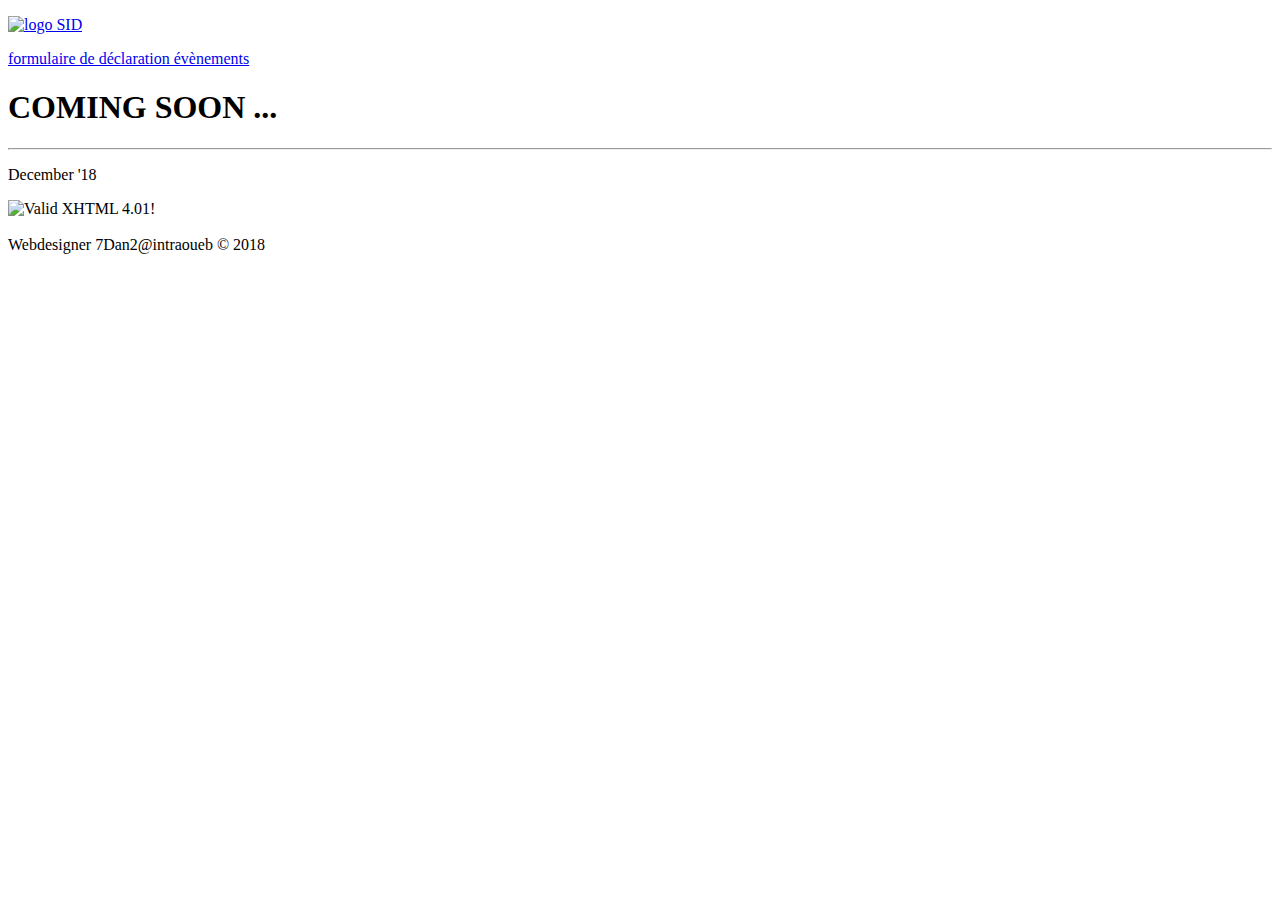
==== index.html @ 55397f9a "Add files via upload" ====
<!DOCTYPE html>
<!--Page temporaire pour le futur site
La feuille de style est : bientot.css
Le javascript est : bientot.js
-->
<html lang="fr">
<head>
<meta name="viewport" content="width=device-width, initial-scale=1.0">
<meta charset="UTF-8" />
<title>Bient&ocirc;t</title>
<link rel="shortcut icon" href="./Images/favicon.ico" type="image/x-icon"/>
<link rel="stylesheet" type="text/css" media="screen" href="bientot.css" />
</head>
<body>
<div class="bgimg">
  <div class="topleft">
  	<a href="../index2.html">
        <p><img src="./Images/SID2.png" alt="logo SID" style="width:100px;height:88px;"></p>
	</a>
  </div>
<div class="button"><a href="#form_evenements.html">formulaire de d&eacute;claration &eacute;v&egrave;nements</a> 
</div>

<div class="middle">
<p id="demo1"></p>

<h1>COMING SOON ...</h1>
<hr>
<p>December '18</p>
</div>
	
<script src="bientot.js"></script>

<div class="bottomleft">
    <p><img src="./Images/valid-html401.png"
   alt="Valid XHTML 4.01!" height="31" width="88"><br><br>Webdesigner 7Dan2@intraoueb &copy 2018</p>
</div>
</body>
</html>
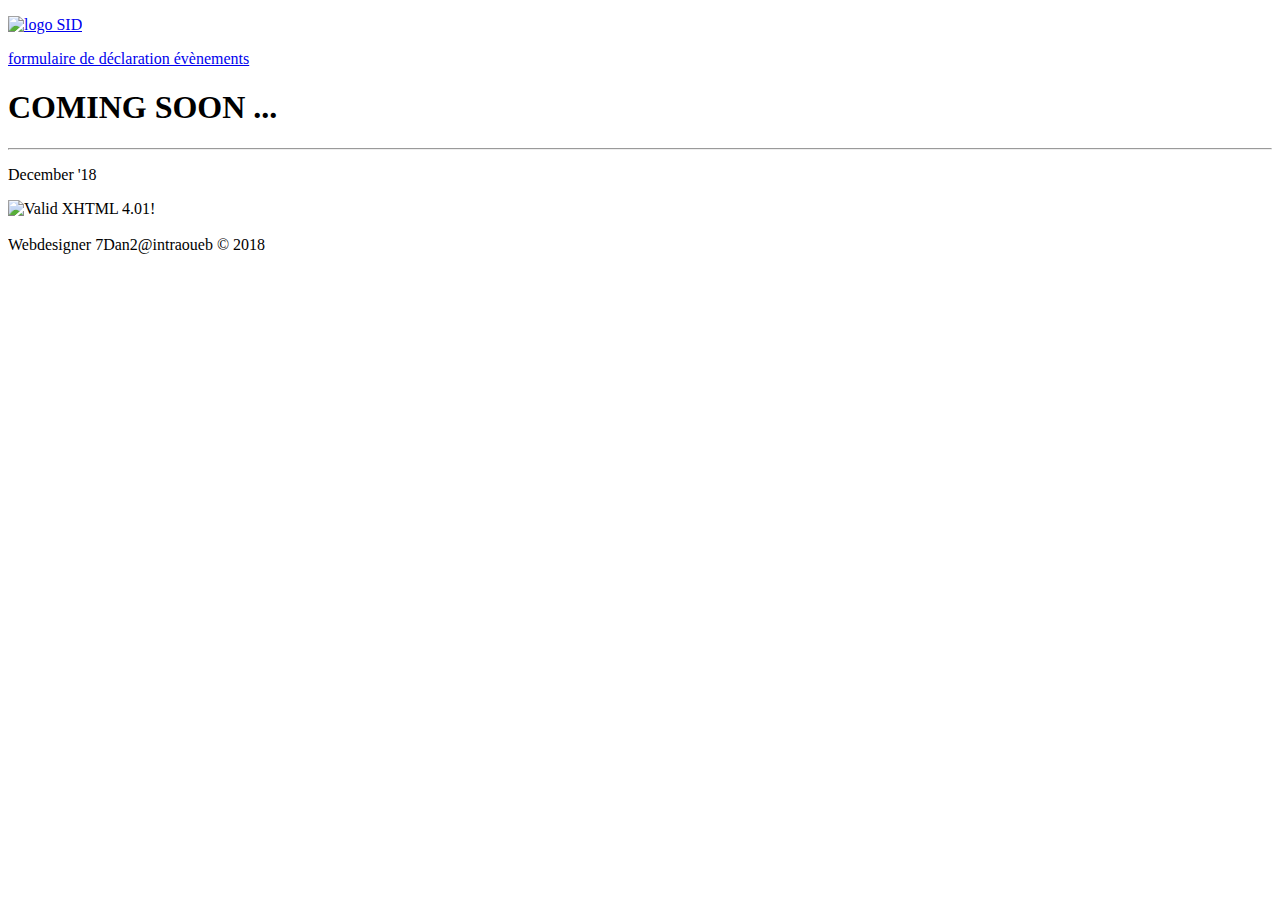
==== commit 5ca02b8d: "Update index.html" ====
--- a/index.html
+++ b/index.html
@@ -8,14 +8,14 @@
 <meta name="viewport" content="width=device-width, initial-scale=1.0">
 <meta charset="UTF-8" />
 <title>Bient&ocirc;t</title>
-<link rel="shortcut icon" href="./Images/favicon.ico" type="image/x-icon"/>
+<link rel="shortcut icon" href="../Logos/favicon.ico" type="image/x-icon"/>
 <link rel="stylesheet" type="text/css" media="screen" href="bientot.css" />
 </head>
 <body>
 <div class="bgimg">
   <div class="topleft">
-  	<a href="../index2.html">
-        <p><img src="./Images/SID2.png" alt="logo SID" style="width:100px;height:88px;"></p>
+  	<a href="../Actual/index.html">
+        <p><img src="../Logos/SID2.png" alt="logo SID" style="width:100px;height:88px;"></p>
 	</a>
   </div>
 <div class="button"><a href="#form_evenements.html">formulaire de d&eacute;claration &eacute;v&egrave;nements</a> 
@@ -32,7 +32,7 @@
 <script src="bientot.js"></script>
 
 <div class="bottomleft">
-    <p><img src="./Images/valid-html401.png"
+    <p><img src="../Logos/valid-html401.png"
    alt="Valid XHTML 4.01!" height="31" width="88"><br><br>Webdesigner 7Dan2@intraoueb &copy 2018</p>
 </div>
 </body>
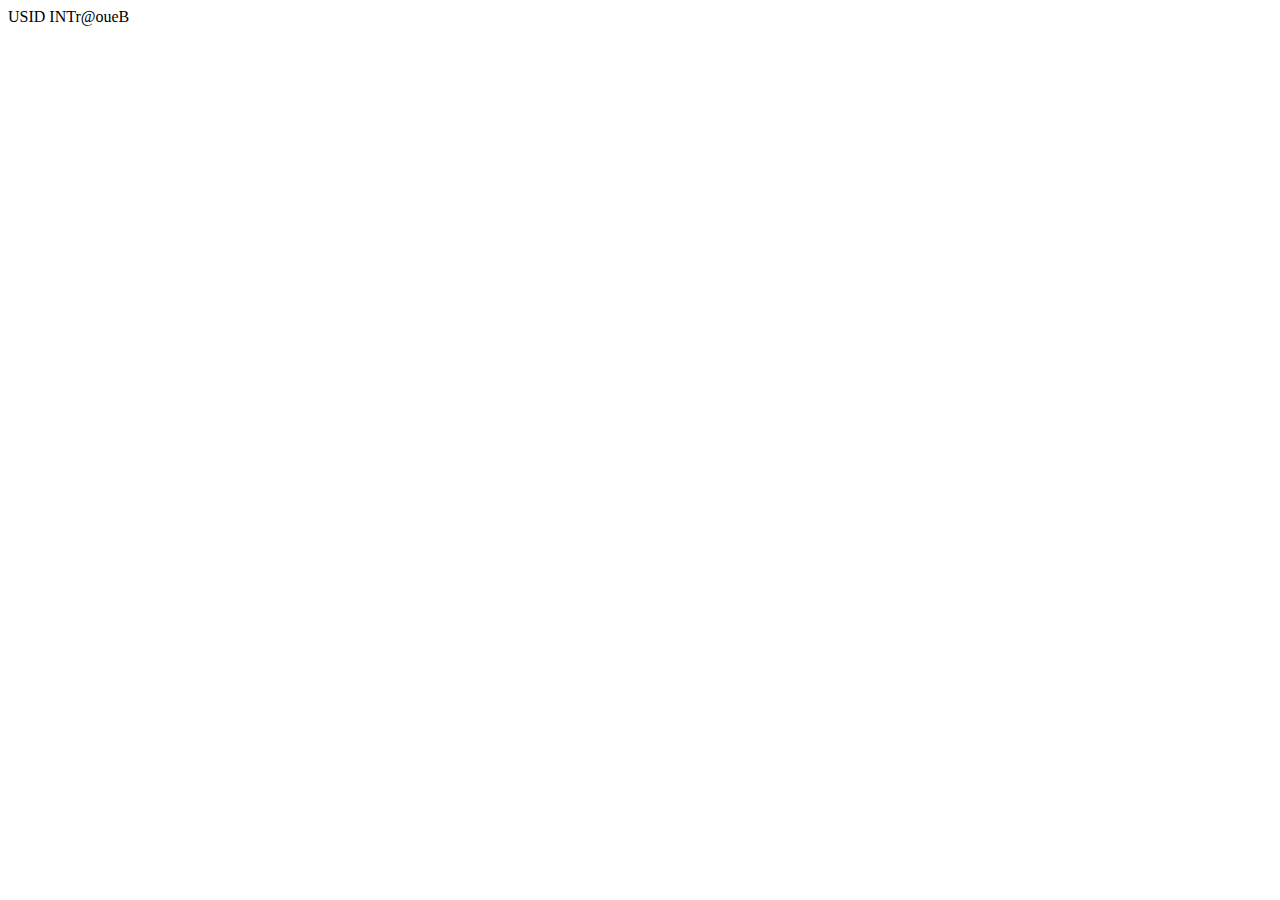
==== commit e312c5e1: "first files" ====
--- a/index.html
+++ b/index.html
@@ -1,39 +1,30 @@
-<!DOCTYPE html>
-<!--Page temporaire pour le futur site
-La feuille de style est : bientot.css
-Le javascript est : bientot.js
--->
-<html lang="fr">
-<head>
-<meta name="viewport" content="width=device-width, initial-scale=1.0">
-<meta charset="UTF-8" />
-<title>Bient&ocirc;t</title>
-<link rel="shortcut icon" href="../Logos/favicon.ico" type="image/x-icon"/>
-<link rel="stylesheet" type="text/css" media="screen" href="bientot.css" />
-</head>
-<body>
-<div class="bgimg">
-  <div class="topleft">
-  	<a href="../Actual/index.html">
-        <p><img src="../Logos/SID2.png" alt="logo SID" style="width:100px;height:88px;"></p>
-	</a>
-  </div>
-<div class="button"><a href="#form_evenements.html">formulaire de d&eacute;claration &eacute;v&egrave;nements</a> 
-</div>
-
-<div class="middle">
-<p id="demo1"></p>
-
-<h1>COMING SOON ...</h1>
-<hr>
-<p>December '18</p>
-</div>
-	
-<script src="bientot.js"></script>
-
-<div class="bottomleft">
-    <p><img src="../Logos/valid-html401.png"
-   alt="Valid XHTML 4.01!" height="31" width="88"><br><br>Webdesigner 7Dan2@intraoueb &copy 2018</p>
-</div>
-</body>
-</html>
+<!Doctype <!DOCTYPE html>
+<html>
+<head>
+    <meta charset="utf-8" />
+    <meta http-equiv="X-UA-Compatible" content="IE=edge">
+    <title>INTr@oueB</title>
+    <meta name="viewport" content="width=device-width, initial-scale=1">
+    <link rel="stylesheet" type="text/css" media="screen" href="main-page.css" />
+    <script src="main.js"></script>
+</head>
+<body>
+    <div class="background">
+        <div class="header">USID INTr@oueB
+            <div class="buttons"></div>
+            <div class="logo"></div>
+            <div class="date"></div>
+        </div>
+        <div class="magic-four">
+            <div class="column">
+                <div class="box 1"></div>
+                <div class="box 2"></div>
+                <div class="box 3"></div>
+                <div class="box 4"></div>
+            </div>
+        <div class="footer"></div>
+    </div>
+    
+</div>    
+</body>
+</html>--- a/main-page.css
+++ b/main-page.css
@@ -0,0 +1,58 @@
+* {
+    box-sizing: border-box;
+}
+.col-1 {
+    width: 8.33%;
+}
+.col-2 {
+    width: 16.66%;
+}
+.col-3 {
+    width: 25%;
+}
+.col-4 {
+    width: 33.33%;
+}
+.col-5 {
+    width: 41.66%;
+}
+.col-6 {
+    width: 50%;
+}
+.col-7 {
+    width: 58.33%;
+}
+.col-8 {
+    width: 66.66%;
+}
+.col-9 {
+    width: 75%;
+}
+.col-10 {
+    width: 83.33%;
+}
+.col-11 {
+    width: 91.66%;
+}
+.col-12 {
+    width: 100%;
+}
+@media only screen and (max-width: 768px) {
+    /* For mobile phones: */
+    [class*="col-"] {
+        width: 100%;
+    } 
+body {
+    background-color: rgba(153, 12, 141, 0.5);
+    background-image: 
+}
+.header {
+    background-color: blueviolet;
+    text-align: center;
+    color: white;
+    text-shadow: 0 0 0 20px blue;
+    font-size: 40px;
+    height: 15%;
+    border-top-right-radius: 10px;
+    border-top-left-radius: 10px;
+}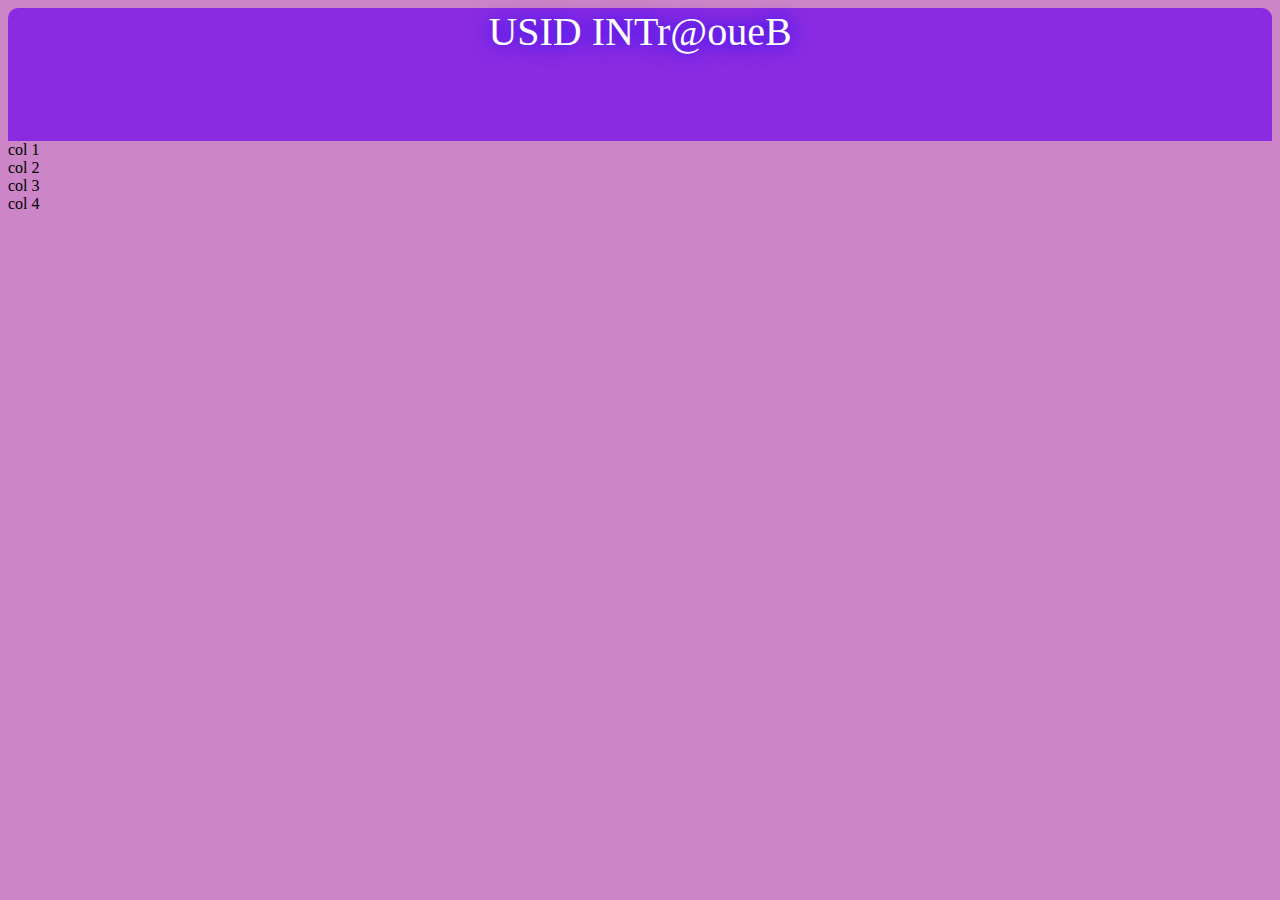
==== commit f179e367: "index update" ====
--- a/index.html
+++ b/index.html
@@ -17,10 +17,10 @@
         </div>
         <div class="magic-four">
             <div class="column">
-                <div class="box 1"></div>
-                <div class="box 2"></div>
-                <div class="box 3"></div>
-                <div class="box 4"></div>
+                <div class="col-3">col 1</div>
+                <div class="col-3">col 2</div>
+                <div class="col-3">col 3</div>
+                <div class="col-3">col 4</div>
             </div>
         <div class="footer"></div>
     </div>
--- a/main-page.css
+++ b/main-page.css
@@ -41,18 +41,17 @@
     /* For mobile phones: */
     [class*="col-"] {
         width: 100%;
-    } 
+    } }
 body {
     background-color: rgba(153, 12, 141, 0.5);
-    background-image: 
-}
+    }
 .header {
     background-color: blueviolet;
     text-align: center;
     color: white;
-    text-shadow: 0 0 0 20px blue;
+    text-shadow: 0 0 20px blue;
     font-size: 40px;
     height: 15%;
     border-top-right-radius: 10px;
     border-top-left-radius: 10px;
-}+}
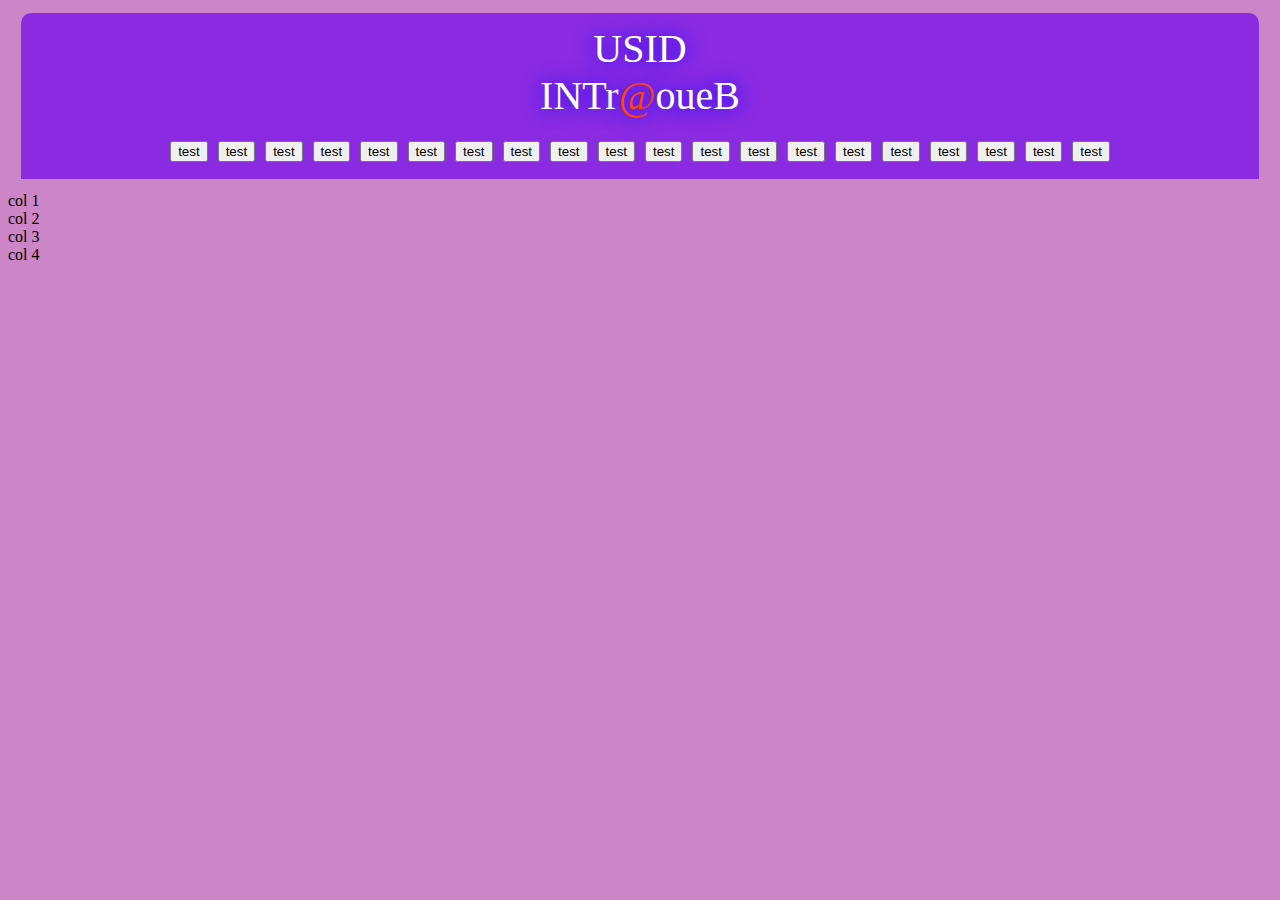
==== commit 9c46e35b: "some minor updates" ====
--- a/index.html
+++ b/index.html
@@ -1,4 +1,4 @@
-<!Doctype <!DOCTYPE html>
+<!DOCTYPE html>
 <html>
 <head>
     <meta charset="utf-8" />
@@ -10,8 +10,29 @@
 </head>
 <body>
     <div class="background">
-        <div class="header">USID INTr@oueB
-            <div class="buttons"></div>
+        <div class="header">USID<br>INTr<span style="color: orangered">@</span>oueB
+            <div class="buttons">
+                <button class="main">test</button>
+                <button class="main">test</button>
+                <button class="main">test</button>
+                <button class="main">test</button>
+                <button class="main">test</button>
+                <button class="main">test</button>
+                <button class="main">test</button>
+                <button class="main">test</button>
+                <button class="main">test</button>
+                <button class="main">test</button>
+                <button class="main">test</button>
+                <button class="main">test</button>
+                <button class="main">test</button>
+                <button class="main">test</button>
+                <button class="main">test</button>
+                <button class="main">test</button>
+                <button class="main">test</button>
+                <button class="main">test</button>
+                <button class="main">test</button>
+                <button class="main">test</button>
+            </div>
             <div class="logo"></div>
             <div class="date"></div>
         </div>
--- a/main-page.css
+++ b/main-page.css
@@ -48,6 +48,8 @@
 .header {
     background-color: blueviolet;
     text-align: center;
+    margin: 1%;
+    padding: 1%;
     color: white;
     text-shadow: 0 0 20px blue;
     font-size: 40px;
@@ -55,3 +57,8 @@
     border-top-right-radius: 10px;
     border-top-left-radius: 10px;
 }
+.main:hover {
+    background-color: brown;
+    color: white;
+    border-radius: 10px;
+}
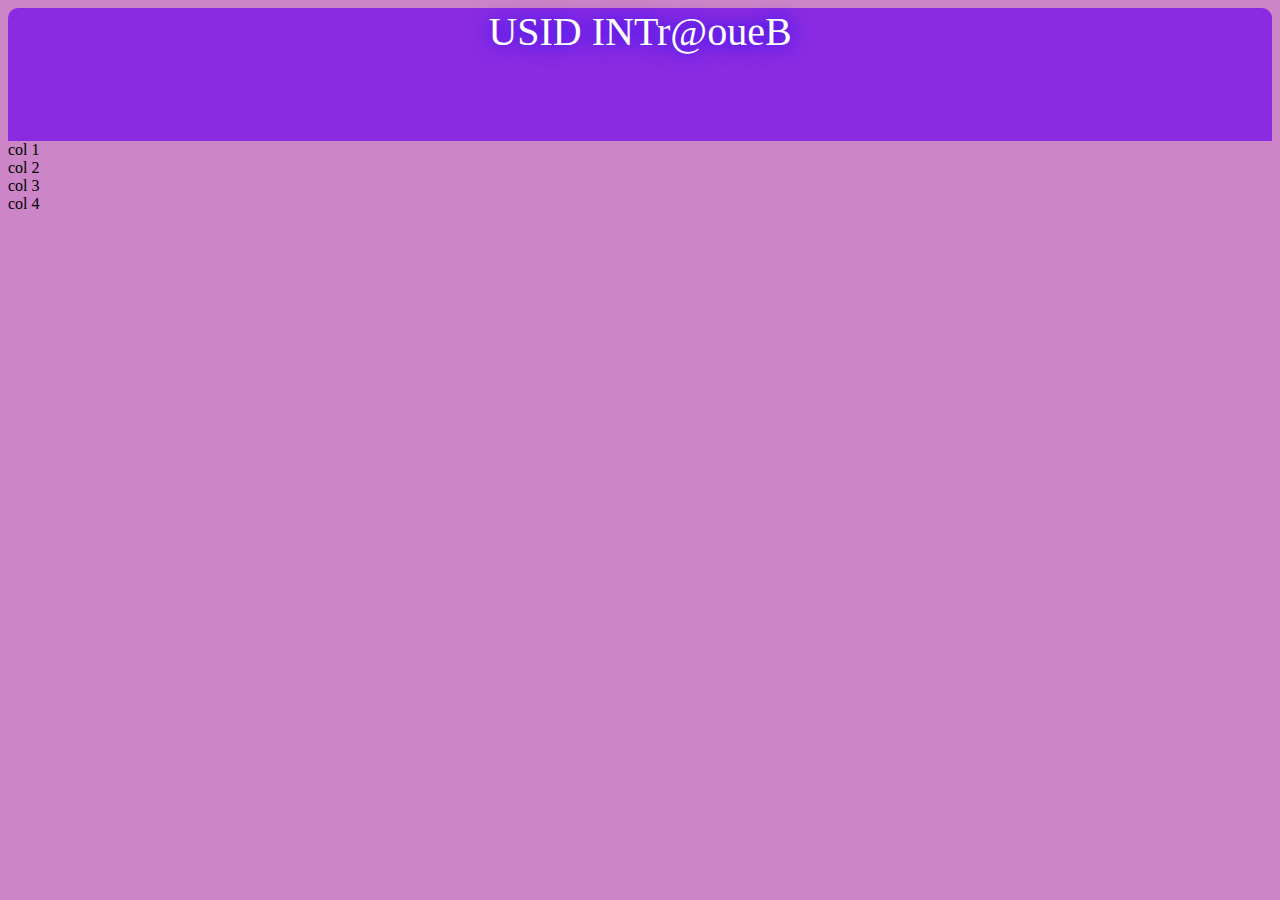
==== commit 147a4477: "some version problem" ====
--- a/index.html
+++ b/index.html
@@ -1,4 +1,4 @@
-<!DOCTYPE html>
+<!Doctype <!DOCTYPE html>
 <html>
 <head>
     <meta charset="utf-8" />
@@ -10,34 +10,13 @@
 </head>
 <body>
     <div class="background">
-        <div class="header">USID<br>INTr<span style="color: orangered">@</span>oueB
-            <div class="buttons">
-                <button class="main">test</button>
-                <button class="main">test</button>
-                <button class="main">test</button>
-                <button class="main">test</button>
-                <button class="main">test</button>
-                <button class="main">test</button>
-                <button class="main">test</button>
-                <button class="main">test</button>
-                <button class="main">test</button>
-                <button class="main">test</button>
-                <button class="main">test</button>
-                <button class="main">test</button>
-                <button class="main">test</button>
-                <button class="main">test</button>
-                <button class="main">test</button>
-                <button class="main">test</button>
-                <button class="main">test</button>
-                <button class="main">test</button>
-                <button class="main">test</button>
-                <button class="main">test</button>
-            </div>
+        <div class="header">USID INTr@oueB
+            <div class="buttons"></div>
             <div class="logo"></div>
             <div class="date"></div>
         </div>
         <div class="magic-four">
-            <div class="column">
+            <div class="row">
                 <div class="col-3">col 1</div>
                 <div class="col-3">col 2</div>
                 <div class="col-3">col 3</div>
--- a/main-page.css
+++ b/main-page.css
@@ -37,6 +37,11 @@
 .col-12 {
     width: 100%;
 }
+.row::after {
+    content: "";
+    clear: both;
+    display: table;
+}
 @media only screen and (max-width: 768px) {
     /* For mobile phones: */
     [class*="col-"] {
@@ -48,8 +53,6 @@
 .header {
     background-color: blueviolet;
     text-align: center;
-    margin: 1%;
-    padding: 1%;
     color: white;
     text-shadow: 0 0 20px blue;
     font-size: 40px;
@@ -57,8 +60,3 @@
     border-top-right-radius: 10px;
     border-top-left-radius: 10px;
 }
-.main:hover {
-    background-color: brown;
-    color: white;
-    border-radius: 10px;
-}
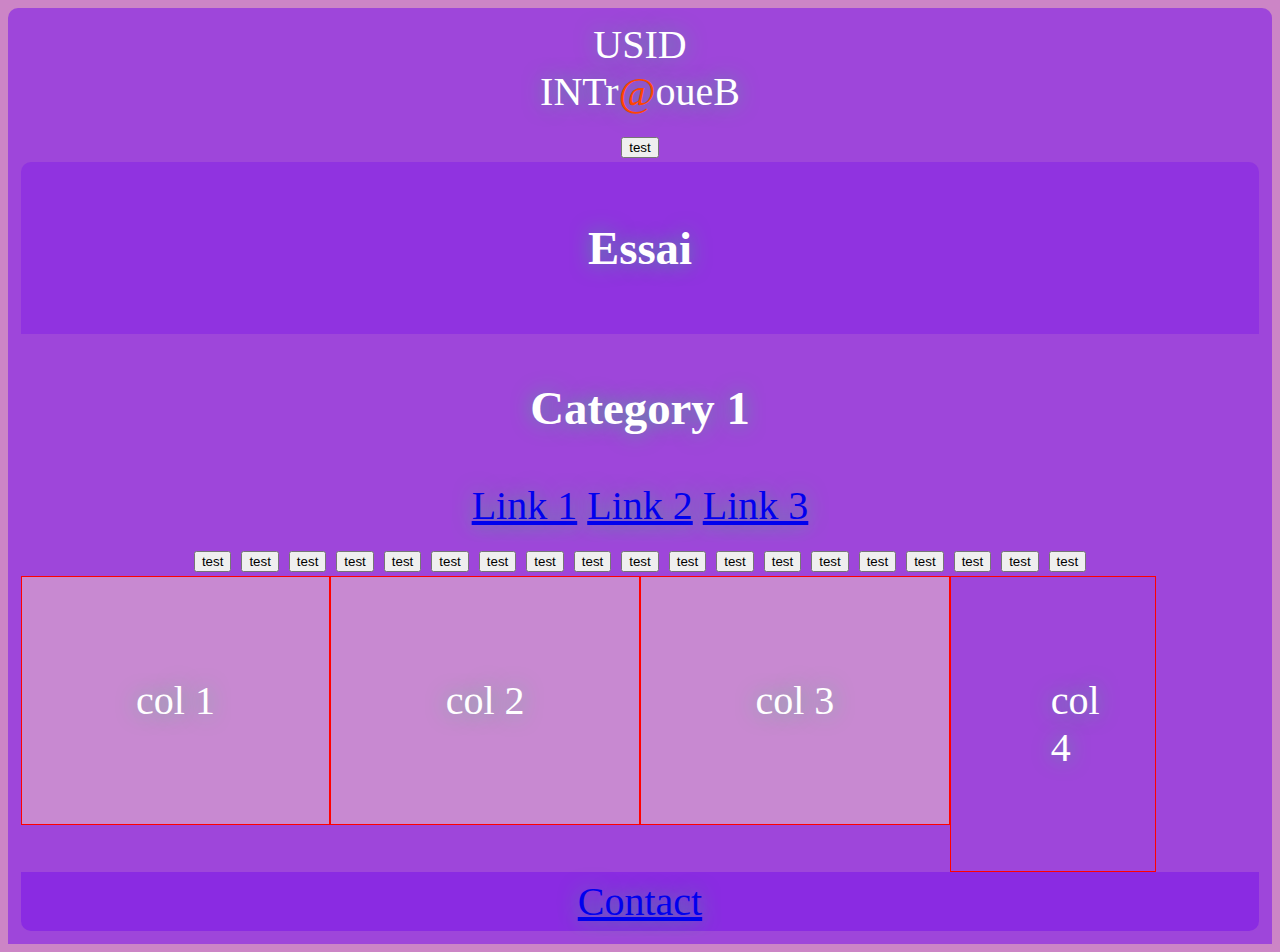
==== commit 55fc6015: "updates from mac" ====
--- a/index.html
+++ b/index.html
@@ -1,4 +1,4 @@
-<!Doctype <!DOCTYPE html>
+<!DOCTYPE html>
 <html>
 <head>
     <meta charset="utf-8" />
@@ -10,20 +10,58 @@
 </head>
 <body>
     <div class="background">
-        <div class="header">USID INTr@oueB
-            <div class="buttons"></div>
+        <div class="header">USID<br>INTr<span style="color: orangered">@</span>oueB
+            <div class="buttons">
+                <button class="main">test</button>
+                    <div class="dropdown-content">
+                        <div class="header">
+                            <h3>Essai</h3>
+                        </div>
+                        <div class="row">
+                                <div class="column">
+                                  <h3>Category 1</h3>
+                                  <a href="#">Link 1</a>
+                                  <a href="#">Link 2</a>
+                                  <a href="#">Link 3</a>
+                                </div>
+                <button class="main">test</button>
+                <button class="main">test</button>
+                <button class="main">test</button>
+                <button class="main">test</button>
+                <button class="main">test</button>
+                <button class="main">test</button>
+                <button class="main">test</button>
+                <button class="main">test</button>
+                <button class="main">test</button>
+                <button class="main">test</button>
+                <button class="main">test</button>
+                <button class="main">test</button>
+                <button class="main">test</button>
+                <button class="main">test</button>
+                <button class="main">test</button>
+                <button class="main">test</button>
+                <button class="main">test</button>
+                <button class="main">test</button>
+                <button class="main">test</button>
+            </div>
             <div class="logo"></div>
             <div class="date"></div>
         </div>
-        <div class="magic-four">
+        <div class="fantastic-four">
             <div class="row">
-                <div class="col-3">col 1</div>
-                <div class="col-3">col 2</div>
-                <div class="col-3">col 3</div>
-                <div class="col-3">col 4</div>
+                <div class="col-3" id="top-left">col 1</div>
+                <div class="col-3" id="top-right">col 2</div>
+                <div class="col-3" id="bottom-left">col 3</div>
+                <div class="col-2" id="bottom-right">col 4</div>
             </div>
-        <div class="footer"></div>
+        </div>
     </div>
+        <footer>
+            <a href="#">Contact</a>
+        </footer>
+            
+        
+    
     
 </div>    
 </body>
--- a/main-page.css
+++ b/main-page.css
@@ -37,7 +37,18 @@
 .col-12 {
     width: 100%;
 }
+[class*="col-"] {
+    float: left;
+    padding: 100px;
+    border: 1px solid red;
+}
 .row::after {
+    content: "";
+    clear: both;
+    display: table;
+}
+
+.column::after {
     content: "";
     clear: both;
     display: table;
@@ -51,12 +62,41 @@
     background-color: rgba(153, 12, 141, 0.5);
     }
 .header {
-    background-color: blueviolet;
+    background-color: rgba(137, 43, 226, 0.699);
     text-align: center;
+    margin: 0;
+    padding: 1%;
     color: white;
-    text-shadow: 0 0 20px blue;
+    text-shadow: 0 0 20px rgba(0, 255, 85, 0.5);
     font-size: 40px;
     height: 15%;
     border-top-right-radius: 10px;
     border-top-left-radius: 10px;
 }
+.main:hover {
+    background-color: brown;
+    color: white;
+    border-radius: 10px;
+}
+.col-3 {
+   background-color: rgba(255, 228, 196, 0.432);
+    color: white;
+}
+.col-3:hover {
+    background-color: bisque;
+    color: rgb(134, 16, 16);
+}
+.col-4 {
+    background-color: aqua;
+
+}
+footer {
+    height: 2%;
+    margin: 0;
+    padding: 0.5%;
+    background-color: blueviolet;
+    border-bottom-left-radius: 10px;
+    border-bottom-right-radius: 10px;
+    color: white;
+    position: bottom;
+}
